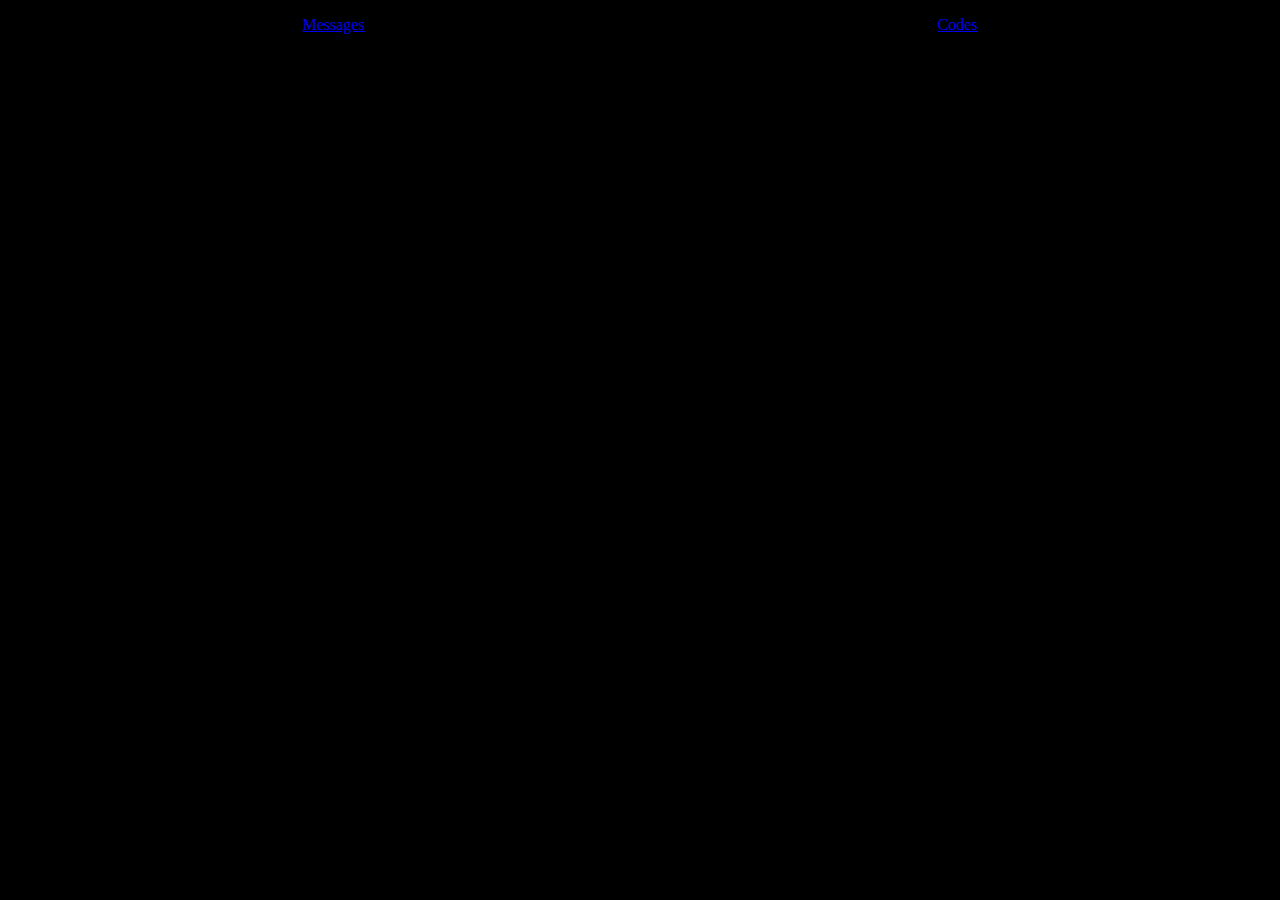
==== codes.html @ f4a9f92d "cr msg n cd, pull" ====
<!DOCTYPE html>
<html lang="en">
<head>
    <title>Messages</title>
    <link rel="stylesheet" href="style.css">
    <style>
        font-family: erta href="erta-regular.otf";
    </style>
</head>
<body>
    <nav>
            <ul>
                <a href="messages.html"><li>Messages</li></a>
                <a href="codes.html"><li>Codes</li></a>
            </ul>
    </nav>
    
    <div class="note">

    </div>
</body>
</html>
---- style.css ----
* {
    font-family: erta;
    background-color: black;
    text-align: justify;
    margin: 0;
    padding: 0;
}
nav {
    Background: black;
    padding: 1rem;
}
nav ul {
    list-style-type: none;
    margin: 0;
    padding: 0;
    display: flex;
    justify-content: space-around;
}
nav ul li {
    display: inline;
}
nav ul li a {
    color: white;
    text-decoration: none;
    padding: 0.5rem 1rem;
    display: block;
}
nav ul li a:hover {
    bgcolor: #575757;
    border-radius: 5px;
}
.poin {color: blue;}
#link {color: blueviolet;}
p>span {font-size: 30px};
h1~p {text-align: justify;}
.judul {
    color: crimson
    font-size: 100px
    font-family: times new roman;
}
h1 {
    color: red;
    padding: 10px;
    fint-size: 50px
}
h2 {color: green;}
p {padding: 5px;}
.note {color: brown;}
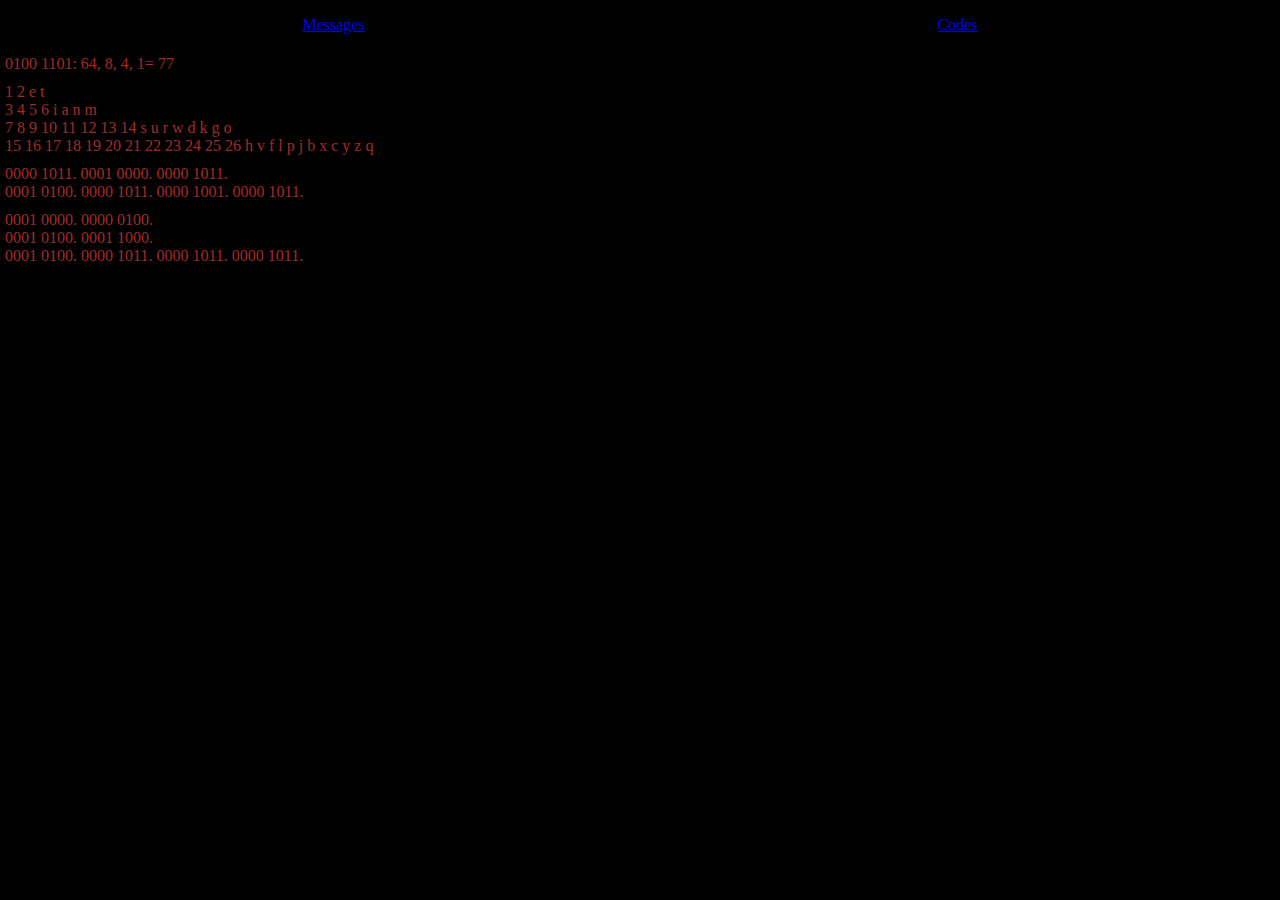
==== commit 16d0c85e: "Update codes.html" ====
--- a/codes.html
+++ b/codes.html
@@ -10,13 +10,25 @@
 <body>
     <nav>
             <ul>
-                <a href="messages.html"><li>Messages</li></a>
+                <a href="index.html"><li>Messages</li></a>
                 <a href="codes.html"><li>Codes</li></a>
             </ul>
     </nav>
     
     <div class="note">
-
+        <P>0100 1101: 64, 8, 4, 1= 77</P>
+        <p>1 2 e t<br>
+            3 4 5 6 i a n m<br>
+            7 8 9 10 11 12 13 14 s u r w d k g o<br>
+            15 16 17 18 19 20 21 22 23 24 25 26 h v f l p j b x c y z q
+        </p>
+        <p>0000 1011. 0001 0000. 0000 1011.<br>
+            0001 0100. 0000 1011. 0000 1001. 0000 1011.
+        </p>
+        <p>0001 0000. 0000 0100.<br>
+            0001 0100. 0001 1000.<br>
+            0001 0100. 0000 1011. 0000 1011. 0000 1011.
+        </p>
     </div>
 </body>
 </html>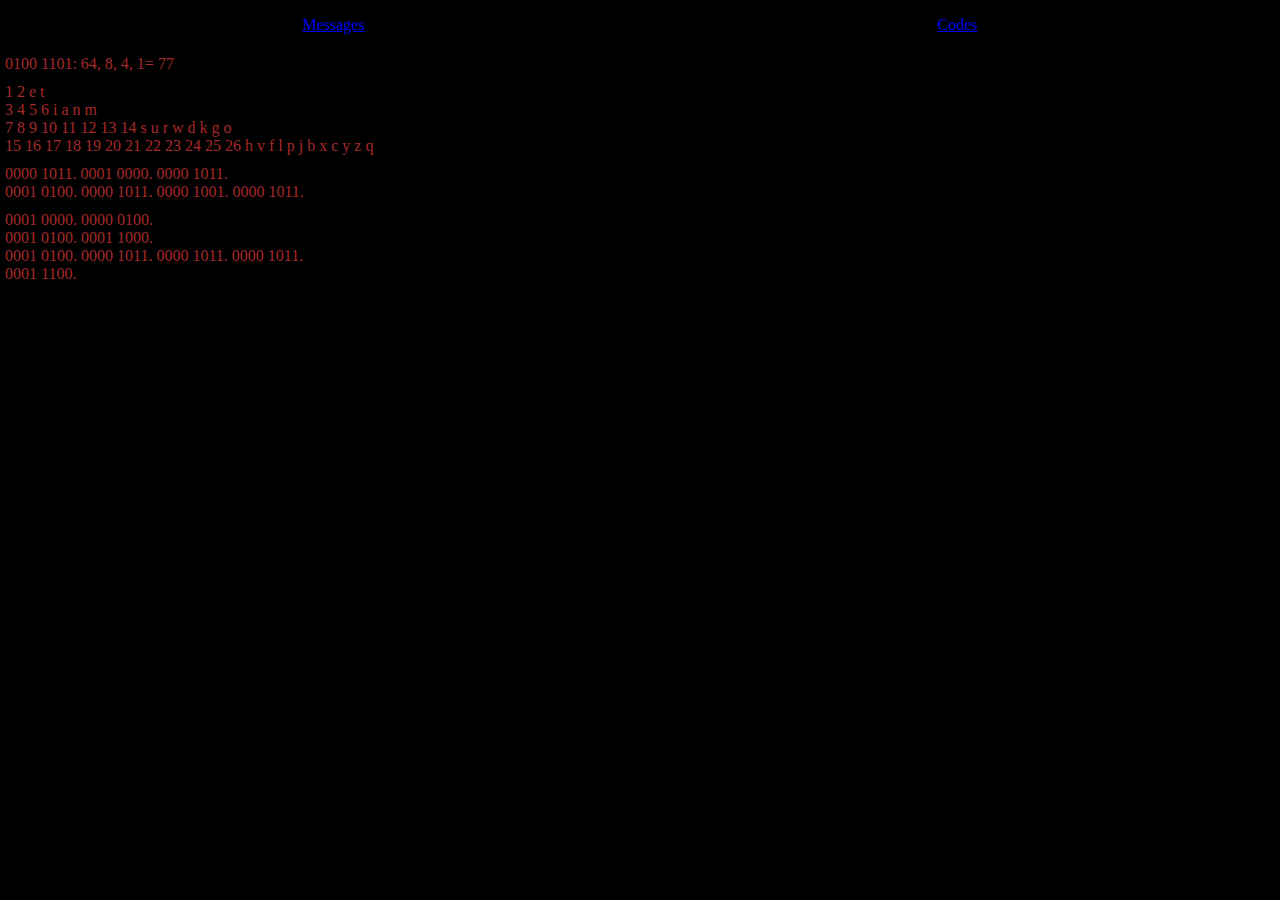
==== commit 001db2b1: "Update codes.html" ====
--- a/codes.html
+++ b/codes.html
@@ -27,7 +27,8 @@
         </p>
         <p>0001 0000. 0000 0100.<br>
             0001 0100. 0001 1000.<br>
-            0001 0100. 0000 1011. 0000 1011. 0000 1011.
+            0001 0100. 0000 1011. 0000 1011. 0000 1011.<br>
+            0001 1100.
         </p>
     </div>
 </body>
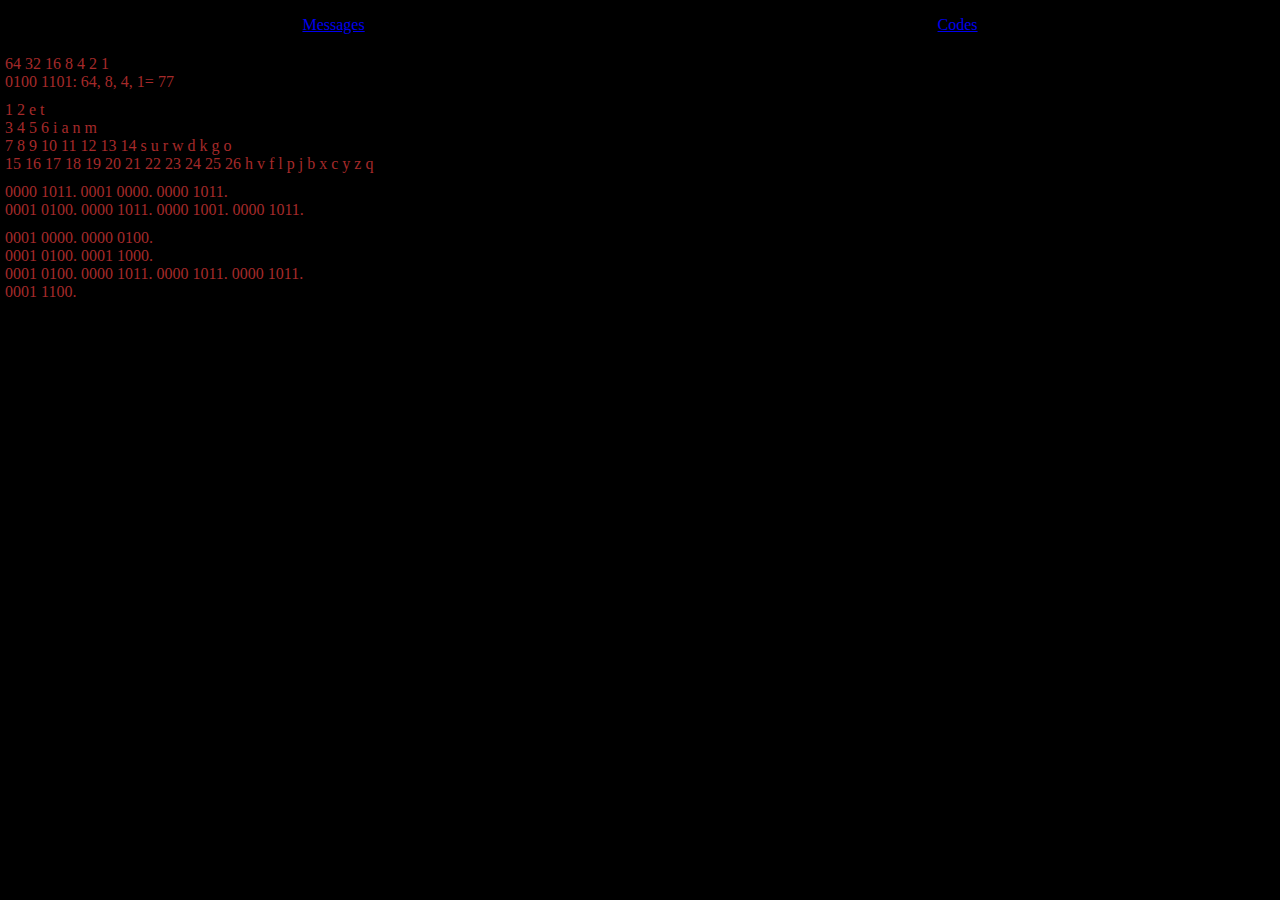
==== commit db7da739: "Update codes.html" ====
--- a/codes.html
+++ b/codes.html
@@ -16,7 +16,8 @@
     </nav>
     
     <div class="note">
-        <P>0100 1101: 64, 8, 4, 1= 77</P>
+        <P>64 32 16 8 4 2 1<br>
+            0100 1101: 64, 8, 4, 1= 77</P>
         <p>1 2 e t<br>
             3 4 5 6 i a n m<br>
             7 8 9 10 11 12 13 14 s u r w d k g o<br>
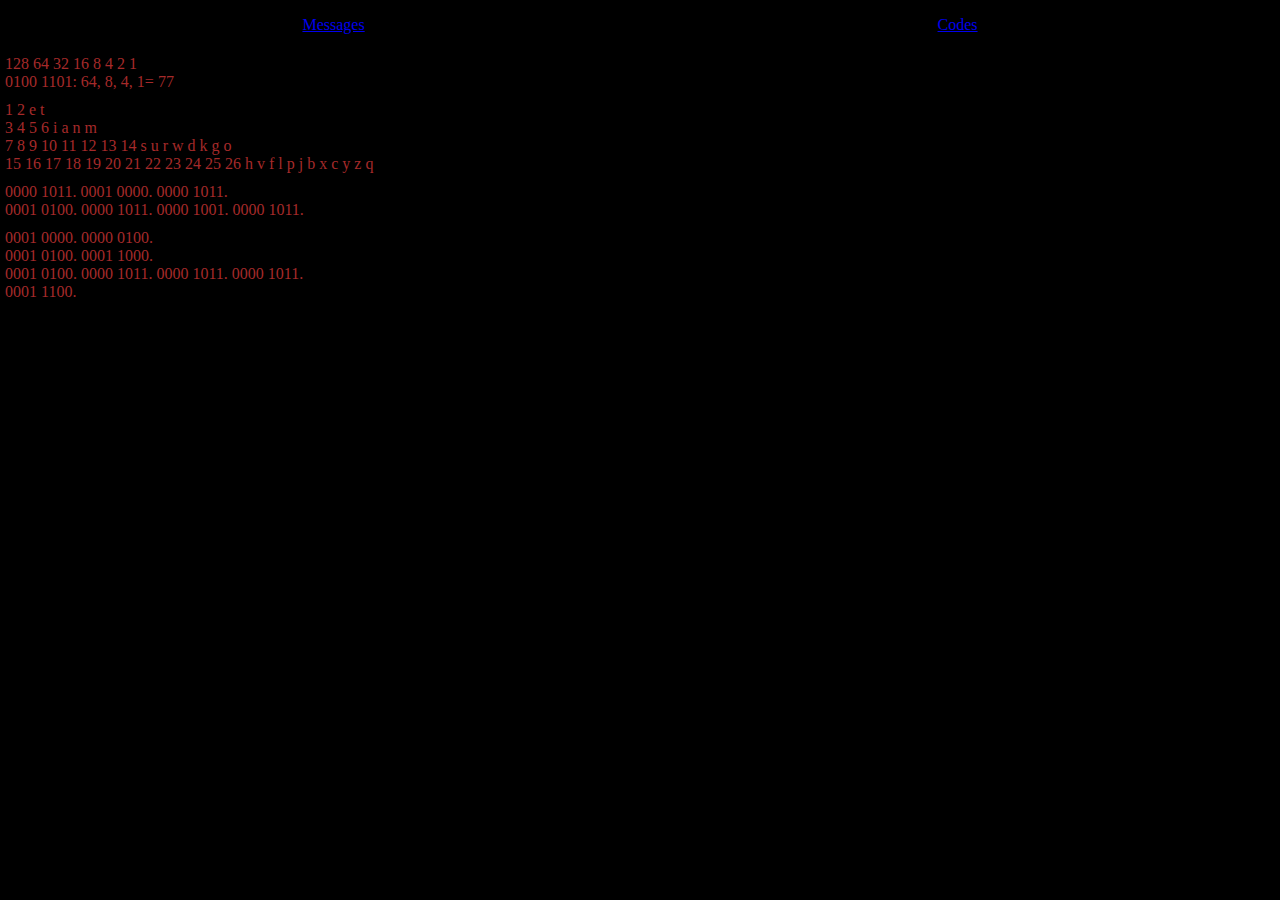
==== commit 1c07fcdf: "Update codes.html" ====
--- a/codes.html
+++ b/codes.html
@@ -16,7 +16,7 @@
     </nav>
     
     <div class="note">
-        <P>64 32 16 8 4 2 1<br>
+        <P>128 64 32 16 8 4 2 1<br>
             0100 1101: 64, 8, 4, 1= 77</P>
         <p>1 2 e t<br>
             3 4 5 6 i a n m<br>
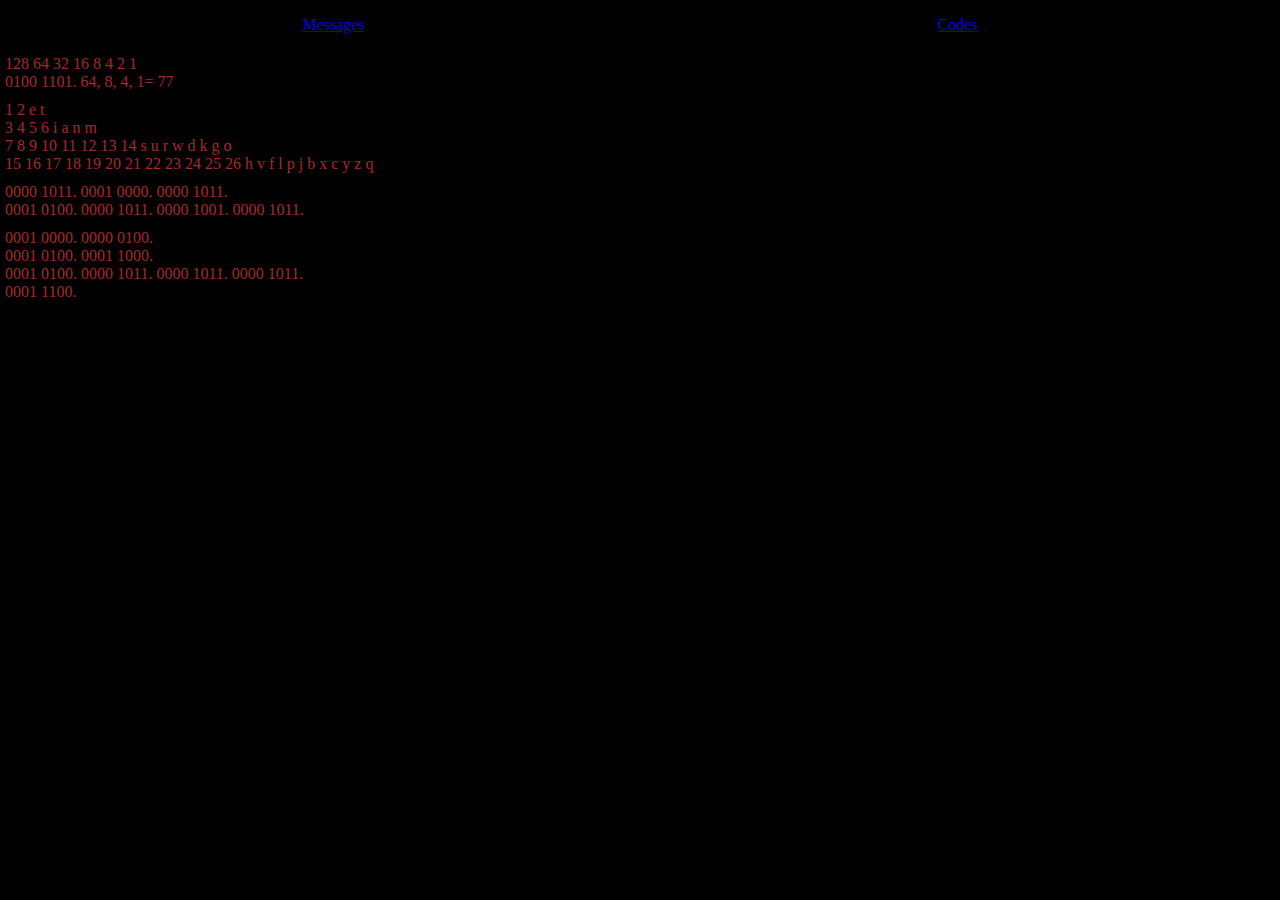
==== commit 613a5c10: "Update codes.html" ====
--- a/codes.html
+++ b/codes.html
@@ -17,7 +17,7 @@
     
     <div class="note">
         <P>128 64 32 16 8 4 2 1<br>
-            0100 1101: 64, 8, 4, 1= 77</P>
+            0100 1101. 64, 8, 4, 1= 77</P>
         <p>1 2 e t<br>
             3 4 5 6 i a n m<br>
             7 8 9 10 11 12 13 14 s u r w d k g o<br>
